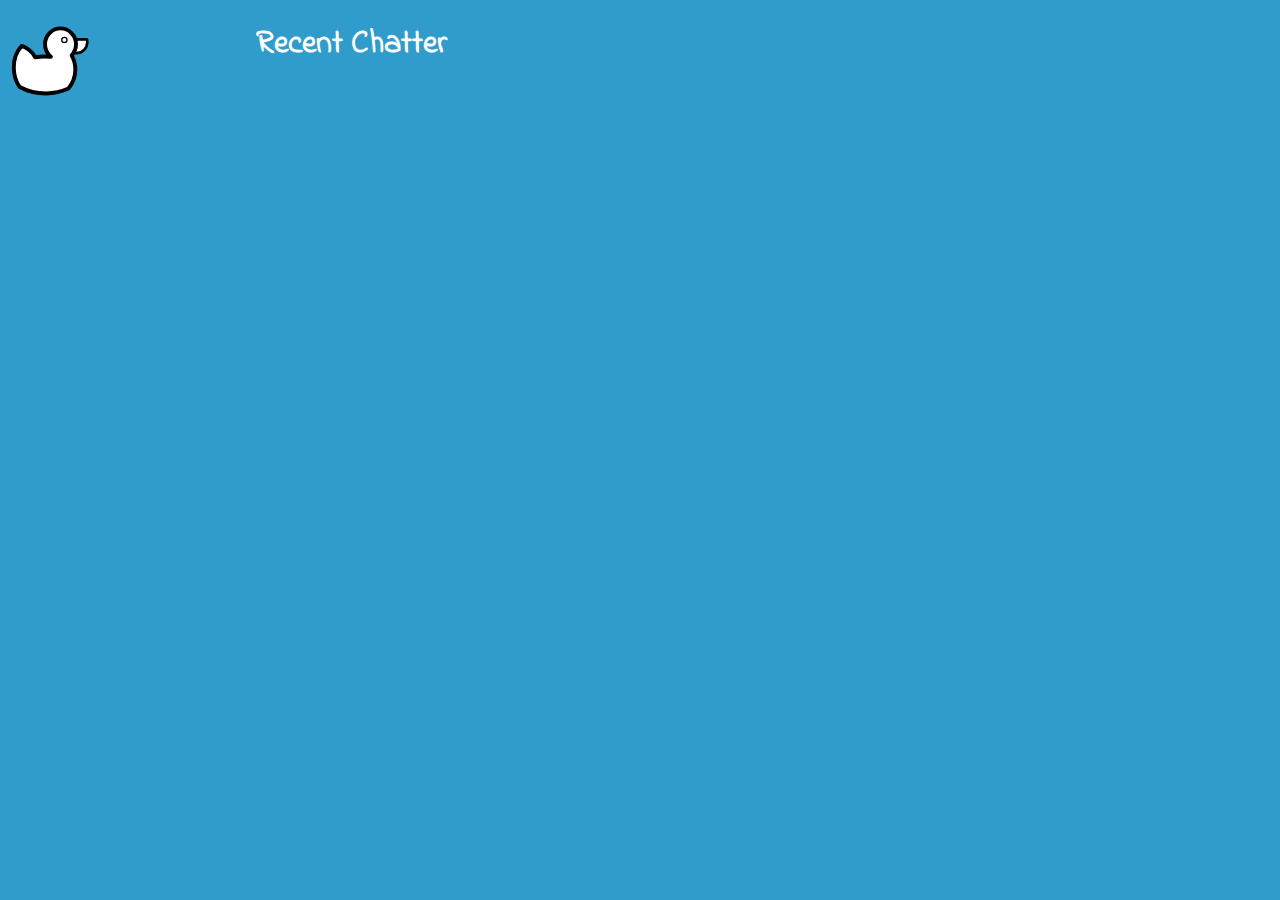
==== index.html @ 06abe696 "need to fix links since streams resets when changing pages" ====
<!DOCTYPE html>
<html>
  <head>
    <script src="jquery.js"></script>
    <script src="data_generator.js"></script>
    <link rel="stylesheet" type="text/css" href="style.css">
    <link href='http://fonts.googleapis.com/css?family=Indie+Flower' rel='stylesheet' type='text/css'>
  </head>
  <body>
    <a href="index.html"><img id="logo" src="logo.svg"></img></a>
    <h1>Recent Chatter</h1>
    <ul id="tweetList"></ul>


    <script>

      $(document).ready(function(){

        function displayNewTweets () {
          while(streams.home.length){
            var tweet = streams.home.shift();
            var $tweet = $('<li></li>');
            var link = '<a href="' + tweet.user + '.html">@' + tweet.user + ': </a>'; 
            var message = link + tweet.message + ' (' + tweet.created_at.toLocaleTimeString() + ')';
            var output = '<li>' + message + '</li>';

            $('#tweetList').append(output);

            while($('li').length > 10) {
              $('li')[0].remove();
            }
          }  
        }

        displayNewTweets();
        setInterval(displayNewTweets, 3000);

      });
    </script>
  </body>
</html>
---- style.css ----
body {
    background: rgb(47, 156, 203);
    color: white;
    font-family: 'Indie Flower', cursive;
}

ul#tweetList {
    list-style-type: none;
    margin-left: 49px;
    font-size: larger;
}

li {
    margin: 10px;
}

#logo {
    width: 84px;
    float: left;
}

h1 {
  margin-left: 248px;
}
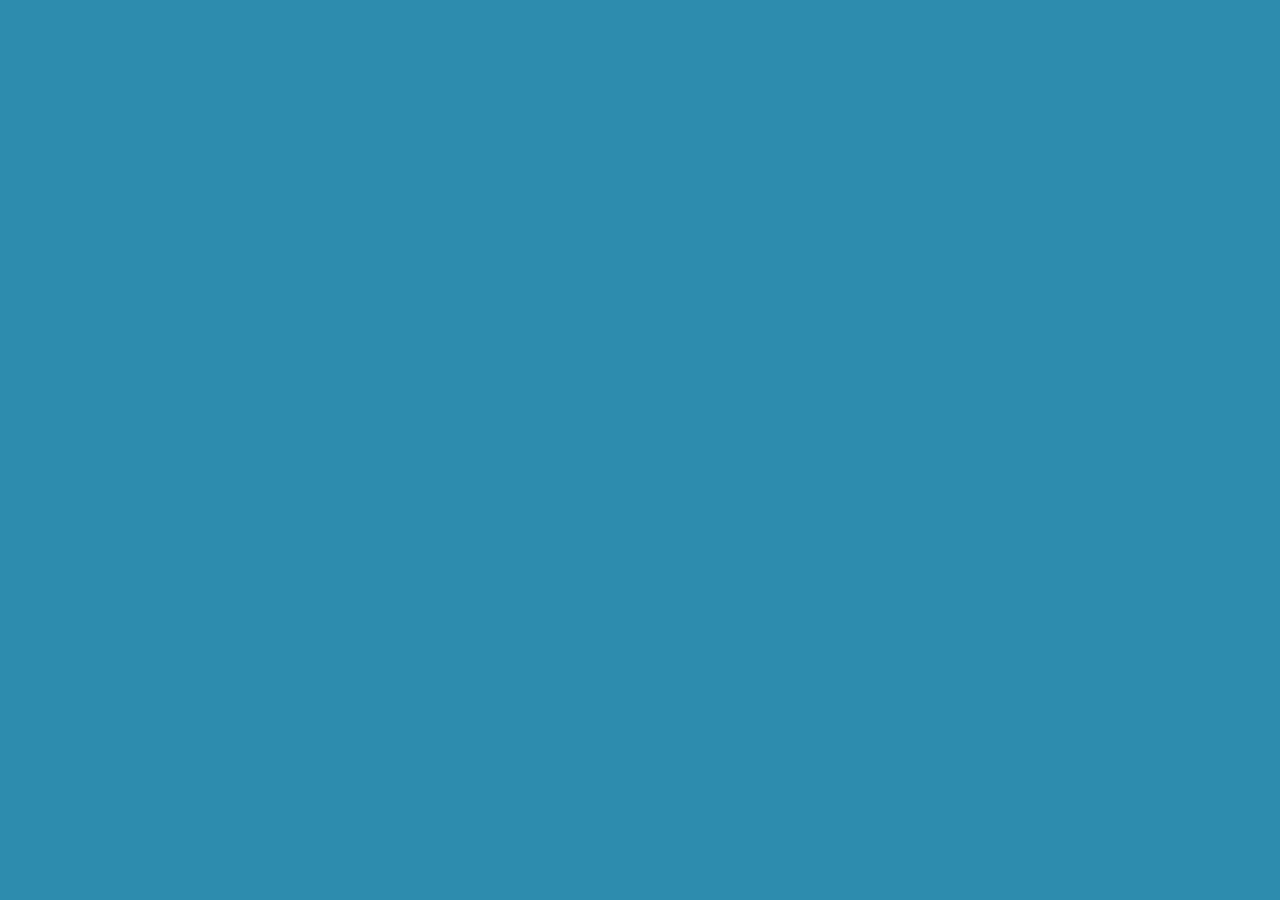
==== commit 2c698046: "separated functionality for all pieces of the tweet" ====
--- a/index.html
+++ b/index.html
@@ -4,38 +4,45 @@
     <script src="jquery.js"></script>
     <script src="data_generator.js"></script>
     <link rel="stylesheet" type="text/css" href="style.css">
-    <link href='http://fonts.googleapis.com/css?family=Indie+Flower' rel='stylesheet' type='text/css'>
   </head>
   <body>
-    <a href="index.html"><img id="logo" src="logo.svg"></img></a>
-    <h1>Recent Chatter</h1>
-    <ul id="tweetList"></ul>
-
-
+    <div id='tweets'></div>
     <script>
 
       $(document).ready(function(){
+        // need to display tweets when created
+        var index = streams.home.length - 1;
+        var postedTweets = [];
+        //ultimately need to append the message to the body
+        //the message is composed of line 1 and line 2 divs
+        //line 1 is composed of username and timestamp spans
+        //line 2 is composed of tweet span
+        
 
-        function displayNewTweets () {
-          while(streams.home.length){
-            var tweet = streams.home.shift();
-            var $tweet = $('<li></li>');
-            var link = '<a href="' + tweet.user + '.html">@' + tweet.user + ': </a>'; 
-            var message = link + tweet.message + ' (' + tweet.created_at.toLocaleTimeString() + ')';
-            var output = '<li>' + message + '</li>';
+        while (index >= 0) {
 
-            $('#tweetList').append(output);
+          var $message = $('<div class=message></div>');
+          var $line1 = $('<div class=title></div>');
+          var $line2 = $('<div class=text></div>');
+          var $timestamp = $('<span class=timestamp></span>');
+          var $username = $('<span class=username></span>');
+          var $tweet = $('<span class=tweet></span>')
 
-            while($('li').length > 10) {
-              $('li')[0].remove();
-            }
-          }  
+          $tweet.text('"' + streams.home[index].message + '"');
+          $username.text('@' + streams.home[index].user);
+          $timestamp.text(' (' + streams.home[index].created_at.toLocaleTimeString() + ')');
+          $line1.append($username);
+          $line1.append($timestamp);
+          $line2.append($tweet);
+          $message.append($line1);
+          $message.append($line2);
+          $('#tweets').append($message);
+          index -=1;
         }
 
-        displayNewTweets();
-        setInterval(displayNewTweets, 3000);
 
       });
+
     </script>
   </body>
 </html>
--- a/style.css
+++ b/style.css
@@ -1,24 +1,14 @@
 body {
-    background: rgb(47, 156, 203);
+    background-color: rgb(45, 140, 174);
     color: white;
-    font-family: 'Indie Flower', cursive;
 }
 
-ul#tweetList {
-    list-style-type: none;
-    margin-left: 49px;
-    font-size: larger;
+
+span.timestamp {
+    font-size: .75em;
 }
 
-li {
-    margin: 10px;
+.title {
+    margin-top: 1em;
 }
 
-#logo {
-    width: 84px;
-    float: left;
-}
-
-h1 {
-  margin-left: 248px;
-}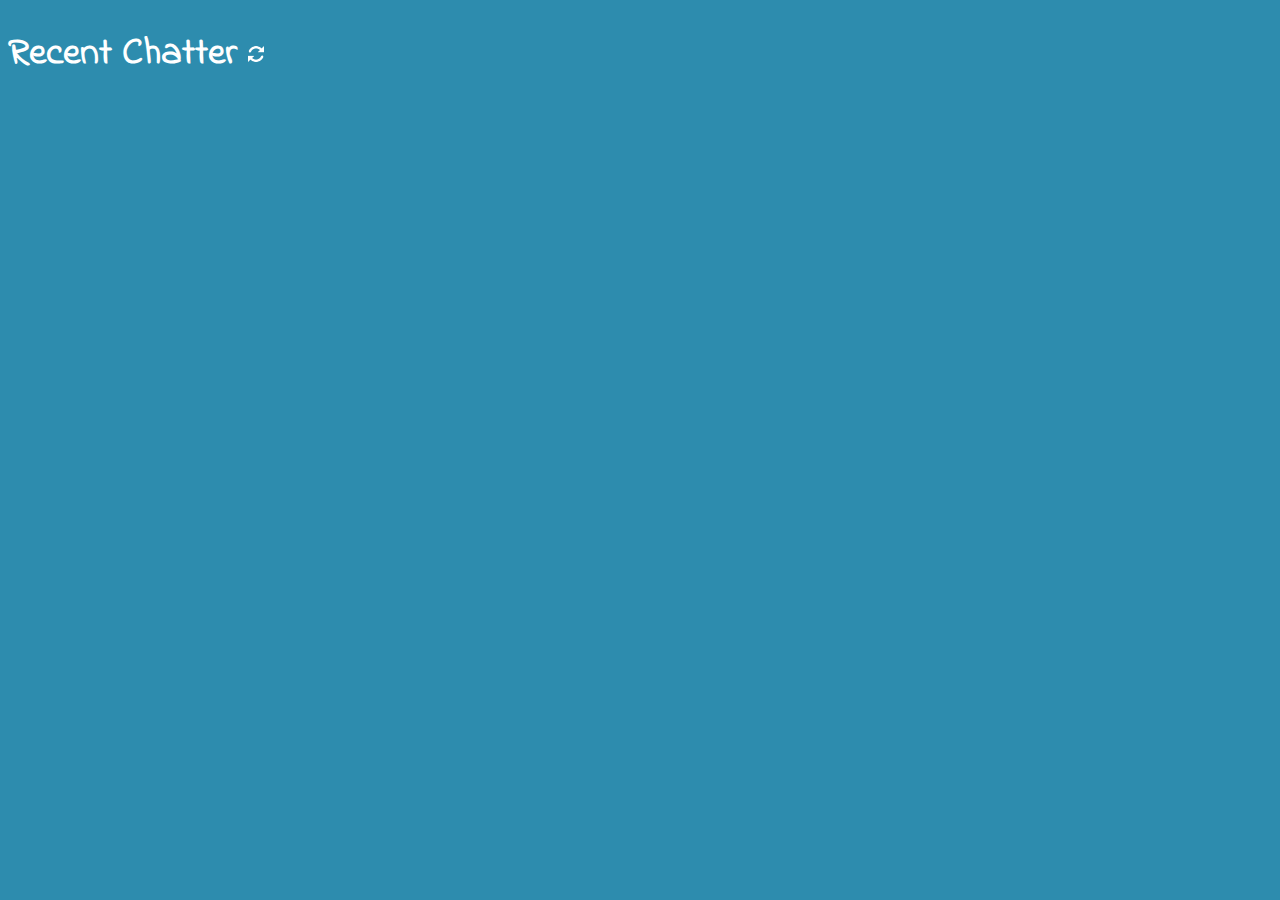
==== commit f628f65f: "basic requirements complete" ====
--- a/index.html
+++ b/index.html
@@ -4,41 +4,56 @@
     <script src="jquery.js"></script>
     <script src="data_generator.js"></script>
     <link rel="stylesheet" type="text/css" href="style.css">
+    <link href='http://fonts.googleapis.com/css?family=Indie+Flower' rel='stylesheet' type='text/css'>
   </head>
   <body>
+    <h1>Recent Chatter <img src="refresh.png" width="18px" id="refresh"></img></h1>
+    
     <div id='tweets'></div>
     <script>
 
       $(document).ready(function(){
-        // need to display tweets when created
-        var index = streams.home.length - 1;
+
         var postedTweets = [];
-        //ultimately need to append the message to the body
-        //the message is composed of line 1 and line 2 divs
-        //line 1 is composed of username and timestamp spans
-        //line 2 is composed of tweet span
-        
 
-        while (index >= 0) {
+        function displayNewTweets () {
+          for(var i = postedTweets.length; i < streams.home.length; i++) {
 
-          var $message = $('<div class=message></div>');
-          var $line1 = $('<div class=title></div>');
-          var $line2 = $('<div class=text></div>');
-          var $timestamp = $('<span class=timestamp></span>');
-          var $username = $('<span class=username></span>');
-          var $tweet = $('<span class=tweet></span>')
+            var $message = $('<div class=message></div>');
+            var $line1 = $('<div class=text></div>');
+            var $line2 = $('<div class=signature></div>');
+            var $timestamp = $('<span class=timestamp></span>');
+            var $username = $('<span></span>');
+            var $tweet = $('<span class=tweet></span>')
 
-          $tweet.text('"' + streams.home[index].message + '"');
-          $username.text('@' + streams.home[index].user);
-          $timestamp.text(' (' + streams.home[index].created_at.toLocaleTimeString() + ')');
-          $line1.append($username);
-          $line1.append($timestamp);
-          $line2.append($tweet);
-          $message.append($line1);
-          $message.append($line2);
-          $('#tweets').append($message);
-          index -=1;
+            $tweet.text('"' + streams.home[i].message + '"');
+            $username.text('@' + streams.home[i].user);
+            $username.attr('class', streams.home[i].user);
+            $timestamp.text(' (' + streams.home[i].created_at.toLocaleTimeString() + ')');
+            $line1.append($tweet);
+            $line2.append($username);
+            $line2.append($timestamp);
+            $message.append($line1);
+            $message.append($line2);
+            $('#tweets').prepend($message);
+
+            filterMessages(streams.home[i].user);
+            postedTweets.push(streams.home[i]);
+          } 
+        }            
+
+        function filterMessages (username) {
+          var classUserName = '.' + username;
+          $(classUserName).click(function(){
+            console.log(username, 'was clicked');
+            $('h1').text('@' + username + '\'s history');
+            $('.message').not($(classUserName).parent().parent()).remove();
+          })
         }
+
+        displayNewTweets();
+
+        $('#refresh').click(displayNewTweets);
 
 
       });
--- a/style.css
+++ b/style.css
@@ -1,14 +1,32 @@
 body {
     background-color: rgb(45, 140, 174);
     color: white;
+    font-family: 'Indie Flower', cursive;
+    font-size: 1.2em;
 }
 
 
 span.timestamp {
-    font-size: .75em;
+    font-size: .7em;
 }
 
-.title {
+.text {
     margin-top: 1em;
 }
 
+.message {
+    margin-bottom: 3em;
+}
+
+div#tweets {
+    max-width: 400px;
+}
+
+.signature {
+    float: right;
+}
+
+.signature:hover {
+  color: orange;
+}
+
